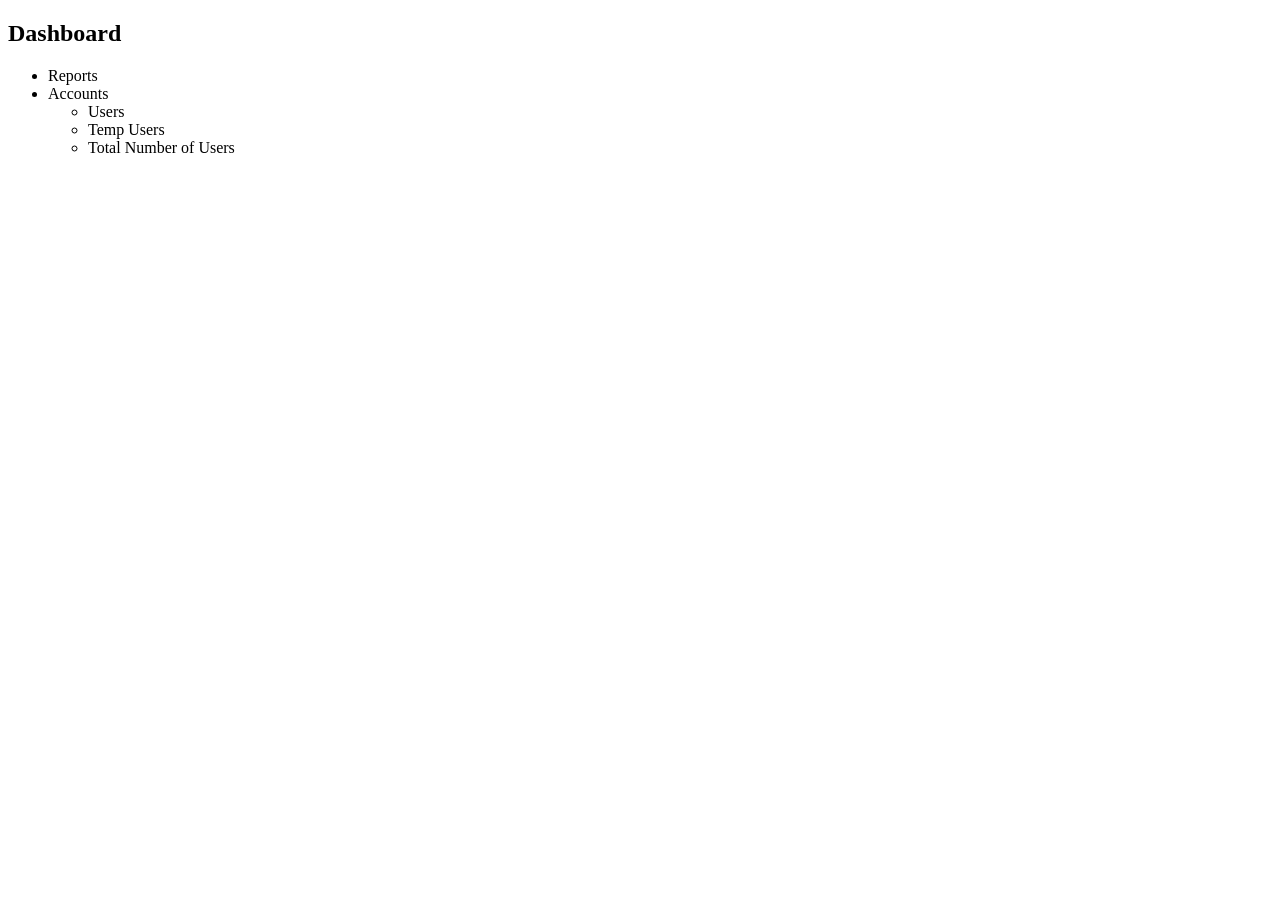
==== index.html @ eb97496c "first commit" ====
<!DOCTYPE html>
<html lang="en">
<head>
    <meta charset="UTF-8">
    <meta name="viewport" content="width=device-width, initial-scale=1.0">
    <title>Minimalist Dashboard</title>
    <link rel="stylesheet" href="style.css">
</head>
<body>
    <div class="sidebar">
        <h2>Dashboard</h2>
        <ul>
            <li>Reports</li>
            <li class="has-submenu">Accounts
                <ul class="submenu">
                    <li>Users</li>
                    <li>Temp Users</li>
                    <li>Total Number of Users</li>
                </ul>
            </li>
        </ul>
    </div>
    <script>
        document.querySelectorAll('.has-submenu').forEach(item => {
            item.addEventListener('click', (e) => {
             
                e.stopPropagation();
                item.classList.toggle('active');
            });
        });

        document.addEventListener('click', (e) => {
            if (!e.target.closest('.sidebar')) {
                document.querySelectorAll('.has-submenu').forEach(item => {
                    item.classList.remove('active');
                });
            }
        });
    </script>
</body>
</html>
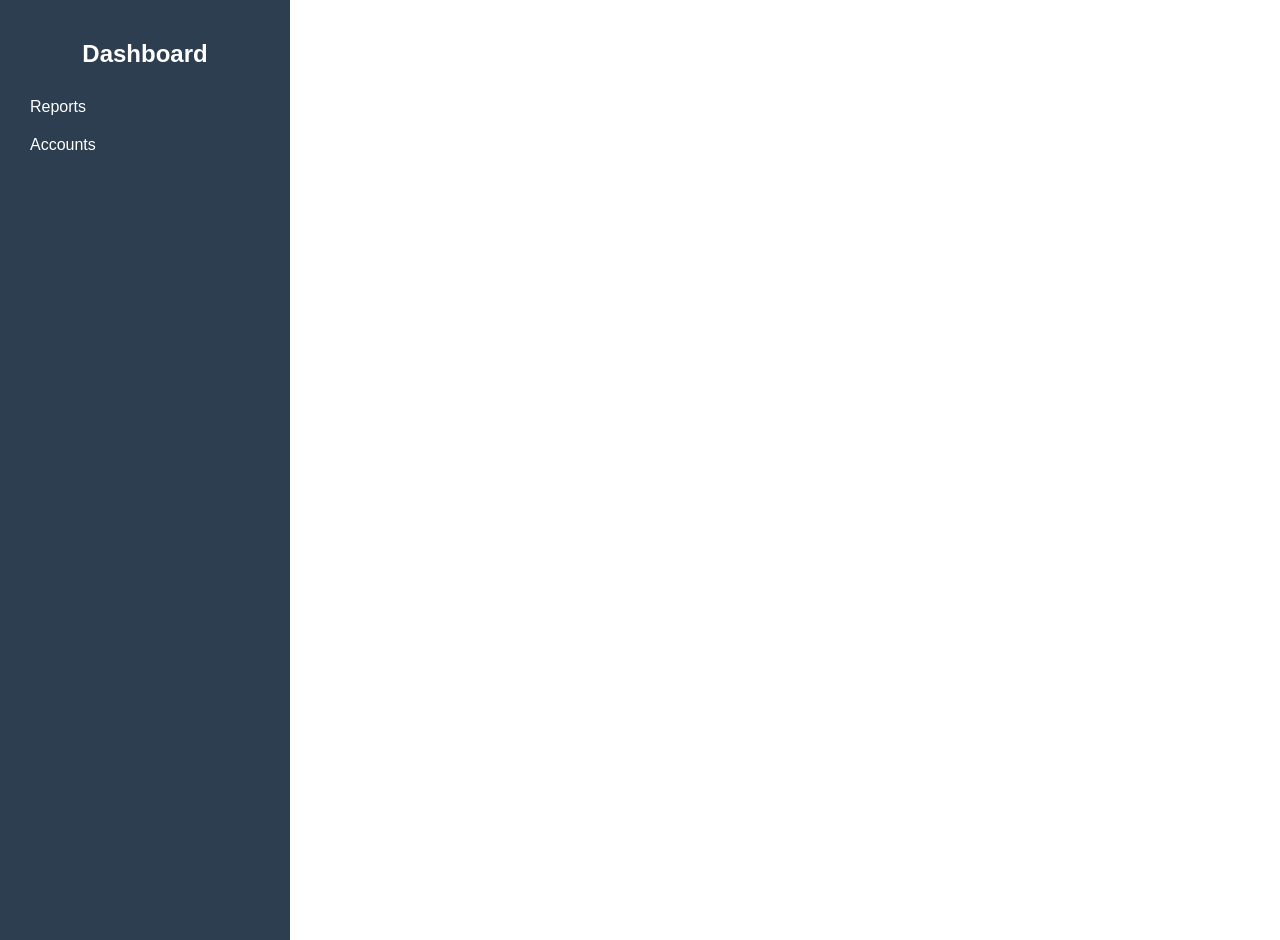
==== commit 51f9fe1b: "some changes" ====
--- a/index.html
+++ b/index.html
@@ -1,5 +1,3 @@
-
-
 <!DOCTYPE html>
 <html lang="en">
 <head>
--- a/style.css
+++ b/style.css
@@ -0,0 +1,35 @@
+body {
+    margin: 0;
+    font-family: Arial, sans-serif;
+    display: flex;
+}
+.sidebar {
+    width: 250px;
+    background: #2C3E50;
+    color: white;
+    height: 100vh;
+    padding: 20px;
+}
+.sidebar h2 {
+    text-align: center;
+    margin-bottom: 20px;
+}
+.sidebar ul {
+    list-style-type: none;
+    padding: 0;
+}
+.sidebar ul li {
+    padding: 10px;
+    cursor: pointer;
+    transition: background 0.3s;
+}
+.sidebar ul li:hover {
+    background: #34495E;
+}
+.submenu {
+    display: none;
+    padding-left: 15px;
+}
+.sidebar ul li.active .submenu {
+    display: block;
+}
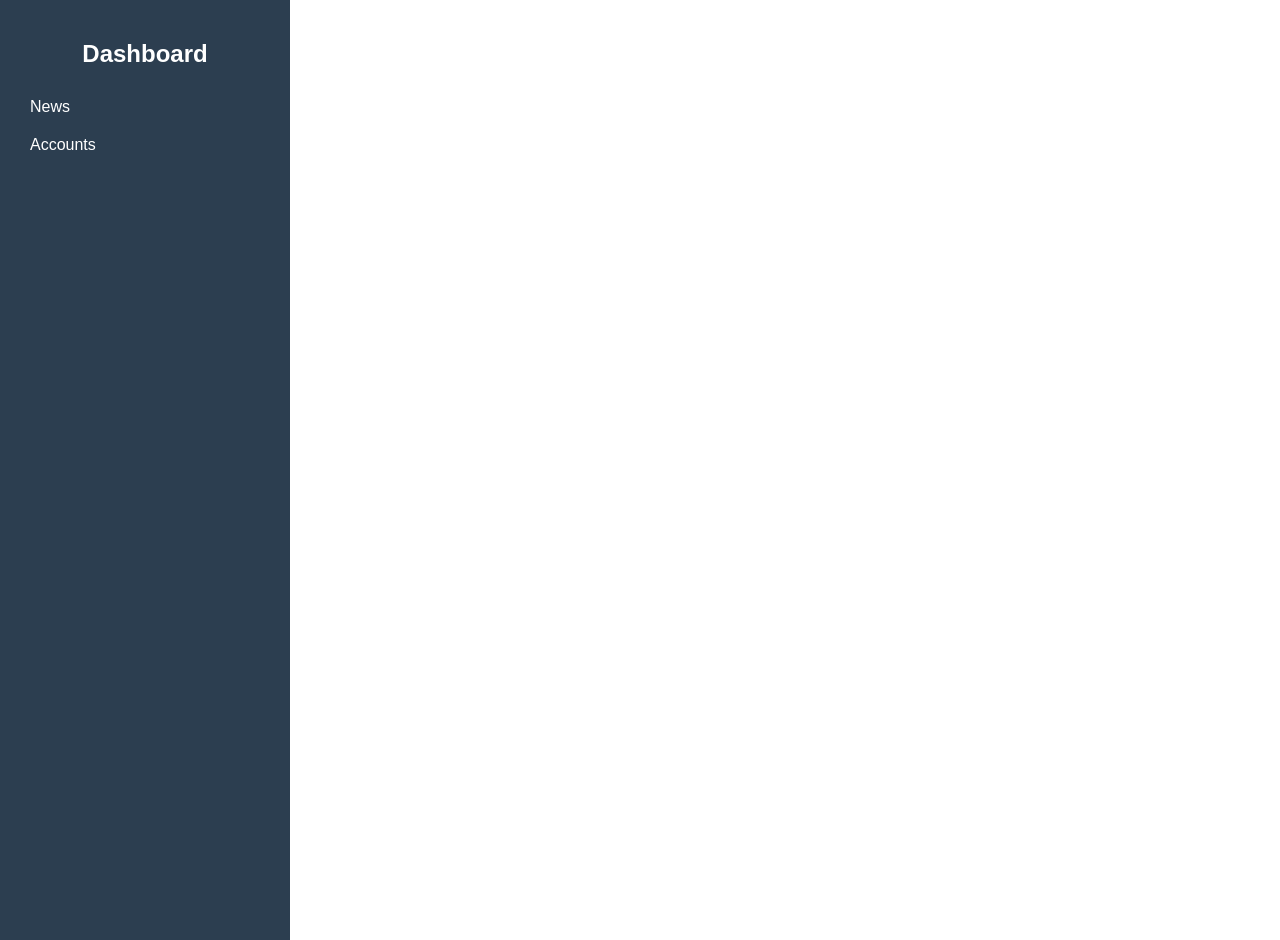
==== commit b4b9c5d1: "some changes" ====
--- a/index.html
+++ b/index.html
@@ -10,7 +10,7 @@
     <div class="sidebar">
         <h2>Dashboard</h2>
         <ul>
-            <li>Reports</li>
+            <li>News</li>
             <li class="has-submenu">Accounts
                 <ul class="submenu">
                     <li>Users</li>
